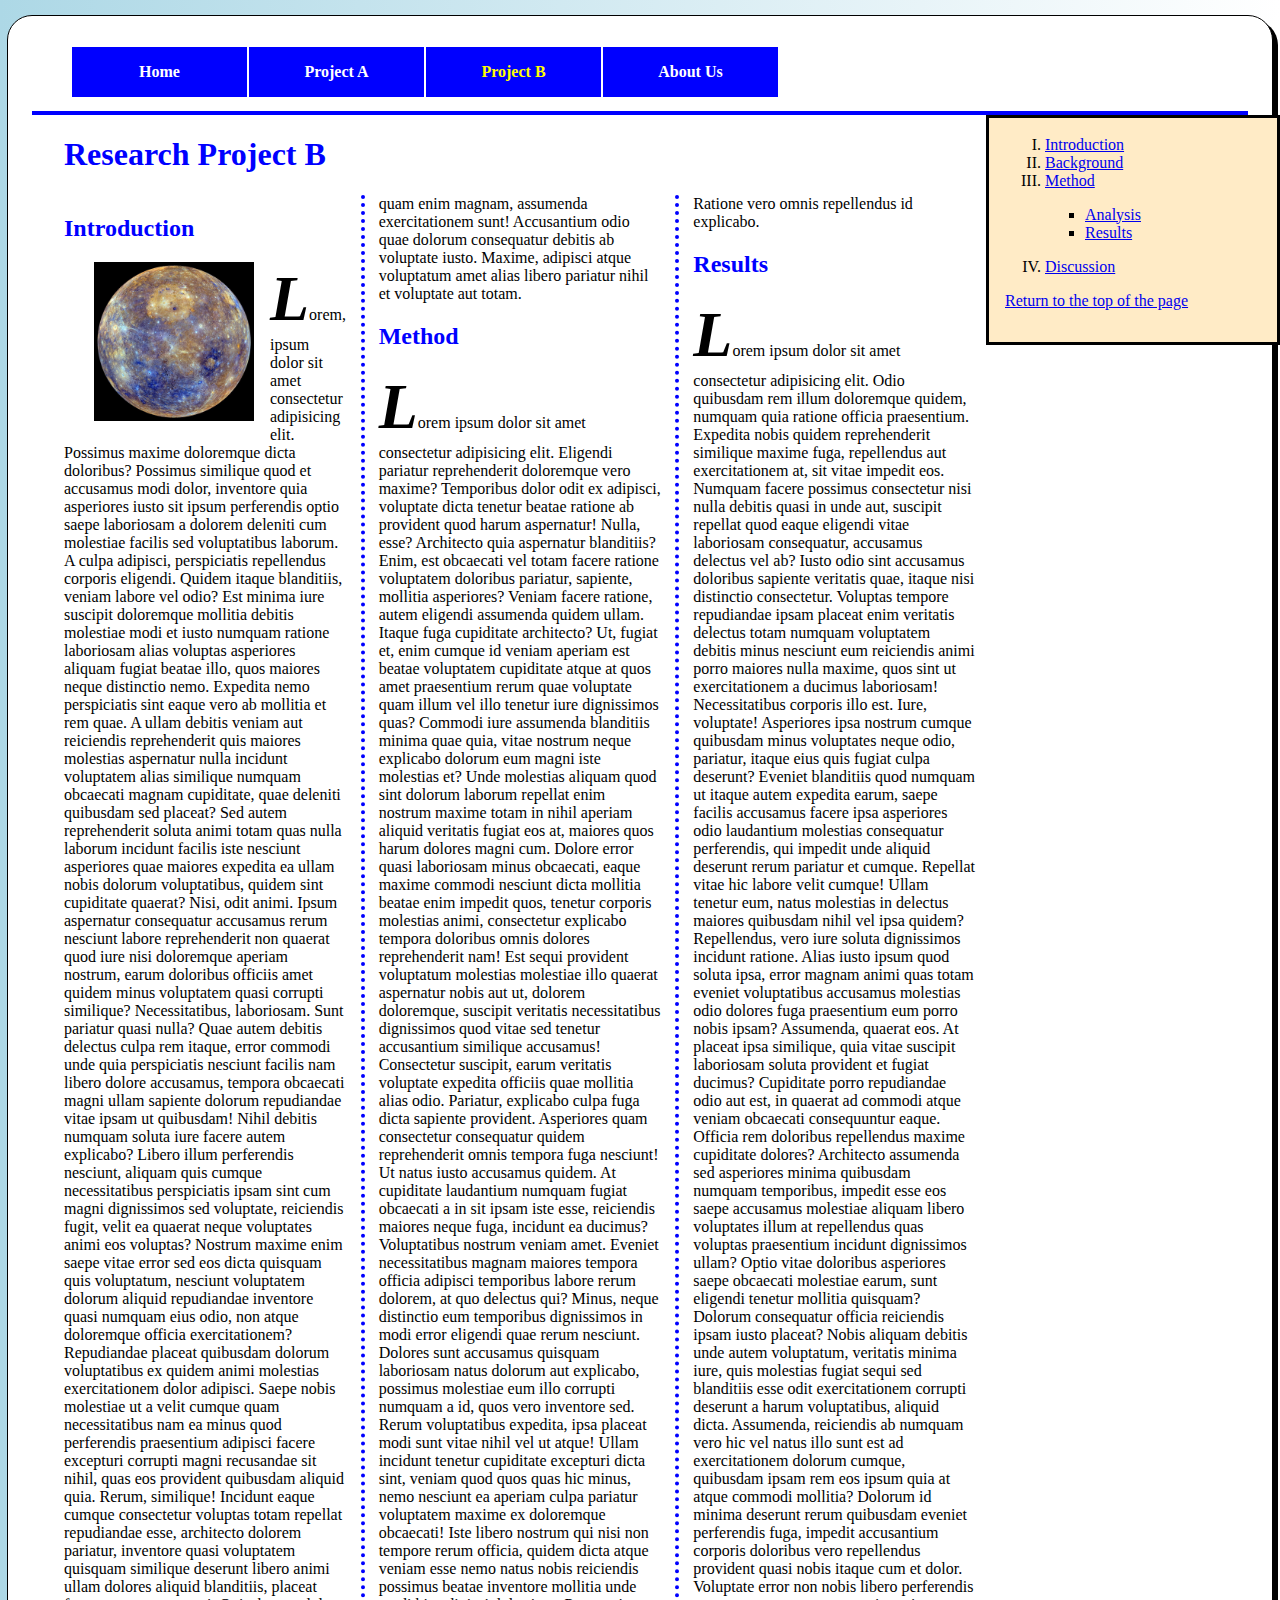
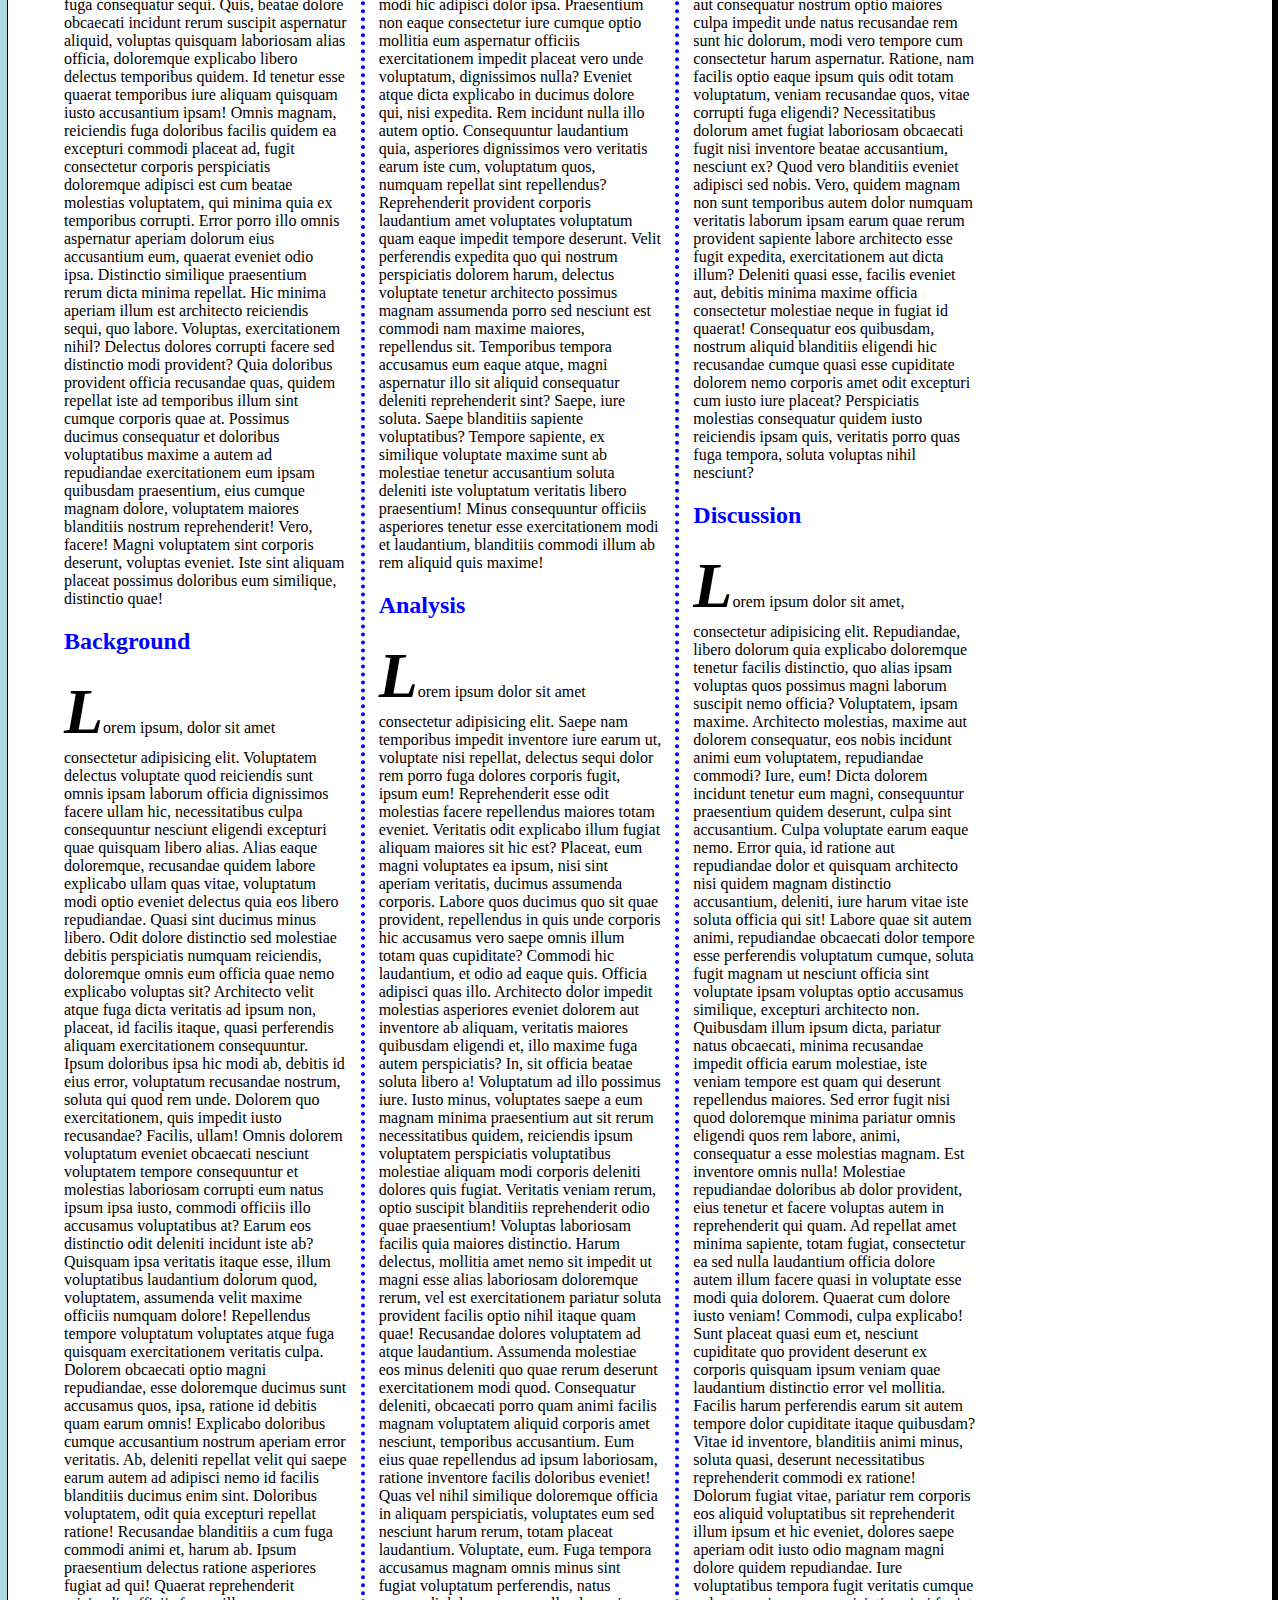
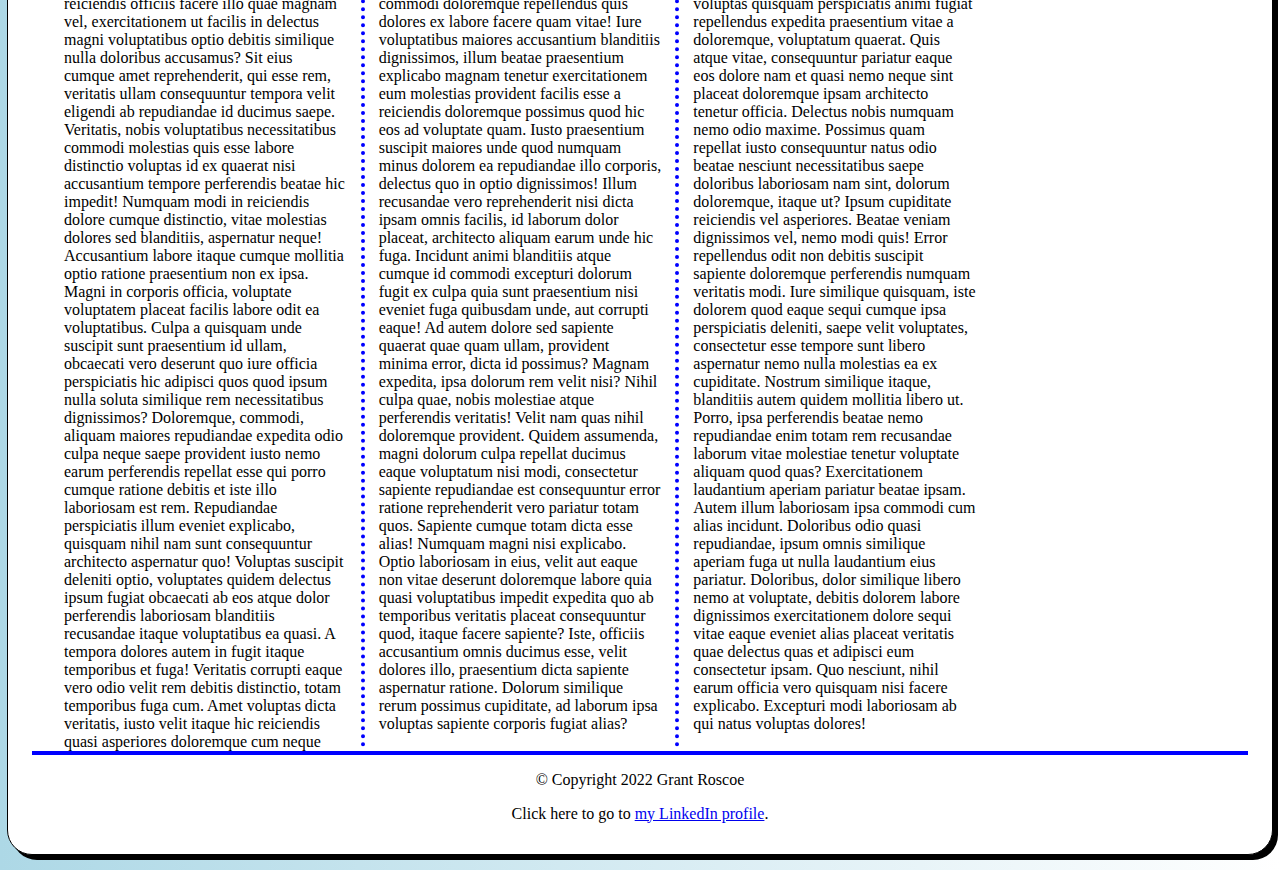
==== Exam1menu.html @ fa530cfc "p" ====
<!DOCTYPE html>
<html lang="en">

<head>
    <meta charset="utf-8">
    <meta name="description" content="Grant Roscoe's personal website at SHSU">
    <meta name="keywords" content="Grant Roscoe, student, mis, SHSU">
    <title>gman96x.github.io | Projects</title>
    <link rel="stylesheet" href="styles/Exam1menu.css">
</head>
<body>
    
   
    <header>
        <nav id="nav_menu">
            <ul>
                <li><a href="index.html">Home</a></li>
                <li><a href="project.html">Project A</a></li> 
                <li><a href="menu.html" class="current">Project B</a></li> 
                <li><a href="#" class="lastitem">
                       About Us</a></li>
            </ul>
        </nav>
    </header>


    
    
    <article>
        <h1 id="Research_Project_B">Research Project B</h1>
        <h2 id="Introduction">Introduction</h2>
        <a href="https://www.nasa.gov"><img src="images/Mercury.jpg" alt="Mercury" title="Mercury" width="160"></a>
        <p>Lorem, ipsum dolor sit amet consectetur adipisicing elit. Possimus maxime doloremque dicta doloribus? Possimus similique quod et accusamus modi dolor, inventore quia asperiores iusto sit ipsum perferendis optio saepe laboriosam a dolorem deleniti cum molestiae facilis sed voluptatibus laborum. A culpa adipisci, perspiciatis repellendus corporis eligendi. Quidem itaque blanditiis, veniam labore vel odio? Est minima iure suscipit doloremque mollitia debitis molestiae modi et iusto numquam ratione laboriosam alias voluptas asperiores aliquam fugiat beatae illo, quos maiores neque distinctio nemo. Expedita nemo perspiciatis sint eaque vero ab mollitia et rem quae. A ullam debitis veniam aut reiciendis reprehenderit quis maiores molestias aspernatur nulla incidunt voluptatem alias similique numquam obcaecati magnam cupiditate, quae deleniti quibusdam sed placeat? Sed autem reprehenderit soluta animi totam quas nulla laborum incidunt facilis iste nesciunt asperiores quae maiores expedita ea ullam nobis dolorum voluptatibus, quidem sint cupiditate quaerat? Nisi, odit animi. Ipsum aspernatur consequatur accusamus rerum nesciunt labore reprehenderit non quaerat quod iure nisi doloremque aperiam nostrum, earum doloribus officiis amet quidem minus voluptatem quasi corrupti similique? Necessitatibus, laboriosam. Sunt pariatur quasi nulla? Quae autem debitis delectus culpa rem itaque, error commodi unde quia perspiciatis nesciunt facilis nam libero dolore accusamus, tempora obcaecati magni ullam sapiente dolorum repudiandae vitae ipsam ut quibusdam! Nihil debitis numquam soluta iure facere autem explicabo? Libero illum perferendis nesciunt, aliquam quis cumque necessitatibus perspiciatis ipsam sint cum magni dignissimos sed voluptate, reiciendis fugit, velit ea quaerat neque voluptates animi eos voluptas? Nostrum maxime enim saepe vitae error sed eos dicta quisquam quis voluptatum, nesciunt voluptatem dolorum aliquid repudiandae inventore quasi numquam eius odio, non atque doloremque officia exercitationem? Repudiandae placeat quibusdam dolorum voluptatibus ex quidem animi molestias exercitationem dolor adipisci. Saepe nobis molestiae ut a velit cumque quam necessitatibus nam ea minus quod perferendis praesentium adipisci facere excepturi corrupti magni recusandae sit nihil, quas eos provident quibusdam aliquid quia. Rerum, similique! Incidunt eaque cumque consectetur voluptas totam repellat repudiandae esse, architecto dolorem pariatur, inventore quasi voluptatem quisquam similique deserunt libero animi ullam dolores aliquid blanditiis, placeat fuga consequatur sequi. Quis, beatae dolore obcaecati incidunt rerum suscipit aspernatur aliquid, voluptas quisquam laboriosam alias officia, doloremque explicabo libero delectus temporibus quidem. Id tenetur esse quaerat temporibus iure aliquam quisquam iusto accusantium ipsam! Omnis magnam, reiciendis fuga doloribus facilis quidem ea excepturi commodi placeat ad, fugit consectetur corporis perspiciatis doloremque adipisci est cum beatae molestias voluptatem, qui minima quia ex temporibus corrupti. Error porro illo omnis aspernatur aperiam dolorum eius accusantium eum, quaerat eveniet odio ipsa. Distinctio similique praesentium rerum dicta minima repellat. Hic minima aperiam illum est architecto reiciendis sequi, quo labore. Voluptas, exercitationem nihil? Delectus dolores corrupti facere sed distinctio modi provident? Quia doloribus provident officia recusandae quas, quidem repellat iste ad temporibus illum sint cumque corporis quae at. Possimus ducimus consequatur et doloribus voluptatibus maxime a autem ad repudiandae exercitationem eum ipsam quibusdam praesentium, eius cumque magnam dolore, voluptatem maiores blanditiis nostrum reprehenderit! Vero, facere! Magni voluptatem sint corporis deserunt, voluptas eveniet. Iste sint aliquam placeat possimus doloribus eum similique, distinctio quae!</p>
        <h2 id="Background">Background</h2>
        <p>Lorem ipsum, dolor sit amet consectetur adipisicing elit. Voluptatem delectus voluptate quod reiciendis sunt omnis ipsam laborum officia dignissimos facere ullam hic, necessitatibus culpa consequuntur nesciunt eligendi excepturi quae quisquam libero alias. Alias eaque doloremque, recusandae quidem labore explicabo ullam quas vitae, voluptatum modi optio eveniet delectus quia eos libero repudiandae. Quasi sint ducimus minus libero. Odit dolore distinctio sed molestiae debitis perspiciatis numquam reiciendis, doloremque omnis eum officia quae nemo explicabo voluptas sit? Architecto velit atque fuga dicta veritatis ad ipsum non, placeat, id facilis itaque, quasi perferendis aliquam exercitationem consequuntur. Ipsum doloribus ipsa hic modi ab, debitis id eius error, voluptatum recusandae nostrum, soluta qui quod rem unde. Dolorem quo exercitationem, quis impedit iusto recusandae? Facilis, ullam! Omnis dolorem voluptatum eveniet obcaecati nesciunt voluptatem tempore consequuntur et molestias laboriosam corrupti eum natus ipsum ipsa iusto, commodi officiis illo accusamus voluptatibus at? Earum eos distinctio odit deleniti incidunt iste ab? Quisquam ipsa veritatis itaque esse, illum voluptatibus laudantium dolorum quod, voluptatem, assumenda velit maxime officiis numquam dolore! Repellendus tempore voluptatum voluptates atque fuga quisquam exercitationem veritatis culpa. Dolorem obcaecati optio magni repudiandae, esse doloremque ducimus sunt accusamus quos, ipsa, ratione id debitis quam earum omnis! Explicabo doloribus cumque accusantium nostrum aperiam error veritatis. Ab, deleniti repellat velit qui saepe earum autem ad adipisci nemo id facilis blanditiis ducimus enim sint. Doloribus voluptatem, odit quia excepturi repellat ratione! Recusandae blanditiis a cum fuga commodi animi et, harum ab. Ipsum praesentium delectus ratione asperiores fugiat ad qui! Quaerat reprehenderit reiciendis officiis facere illo quae magnam vel, exercitationem ut facilis in delectus magni voluptatibus optio debitis similique nulla doloribus accusamus? Sit eius cumque amet reprehenderit, qui esse rem, veritatis ullam consequuntur tempora velit eligendi ab repudiandae id ducimus saepe. Veritatis, nobis voluptatibus necessitatibus commodi molestias quis esse labore distinctio voluptas id ex quaerat nisi accusantium tempore perferendis beatae hic impedit! Numquam modi in reiciendis dolore cumque distinctio, vitae molestias dolores sed blanditiis, aspernatur neque! Accusantium labore itaque cumque mollitia optio ratione praesentium non ex ipsa. Magni in corporis officia, voluptate voluptatem placeat facilis labore odit ea voluptatibus. Culpa a quisquam unde suscipit sunt praesentium id ullam, obcaecati vero deserunt quo iure officia perspiciatis hic adipisci quos quod ipsum nulla soluta similique rem necessitatibus dignissimos? Doloremque, commodi, aliquam maiores repudiandae expedita odio culpa neque saepe provident iusto nemo earum perferendis repellat esse qui porro cumque ratione debitis et iste illo laboriosam est rem. Repudiandae perspiciatis illum eveniet explicabo, quisquam nihil nam sunt consequuntur architecto aspernatur quo! Voluptas suscipit deleniti optio, voluptates quidem delectus ipsum fugiat obcaecati ab eos atque dolor perferendis laboriosam blanditiis recusandae itaque voluptatibus ea quasi. A tempora dolores autem in fugit itaque temporibus et fuga! Veritatis corrupti eaque vero odio velit rem debitis distinctio, totam temporibus fuga cum. Amet voluptas dicta veritatis, iusto velit itaque hic reiciendis quasi asperiores doloremque cum neque quam enim magnam, assumenda exercitationem sunt! Accusantium odio quae dolorum consequatur debitis ab voluptate iusto. Maxime, adipisci atque voluptatum amet alias libero pariatur nihil et voluptate aut totam.</p>
        <h2 id="Method">Method</h2>
        <p>Lorem ipsum dolor sit amet consectetur adipisicing elit. Eligendi pariatur reprehenderit doloremque vero maxime? Temporibus dolor odit ex adipisci, voluptate dicta tenetur beatae ratione ab provident quod harum aspernatur! Nulla, esse? Architecto quia aspernatur blanditiis? Enim, est obcaecati vel totam facere ratione voluptatem doloribus pariatur, sapiente, mollitia asperiores? Veniam facere ratione, autem eligendi assumenda quidem ullam. Itaque fuga cupiditate architecto? Ut, fugiat et, enim cumque id veniam aperiam est beatae voluptatem cupiditate atque at quos amet praesentium rerum quae voluptate quam illum vel illo tenetur iure dignissimos quas? Commodi iure assumenda blanditiis minima quae quia, vitae nostrum neque explicabo dolorum eum magni iste molestias et? Unde molestias aliquam quod sint dolorum laborum repellat enim nostrum maxime totam in nihil aperiam aliquid veritatis fugiat eos at, maiores quos harum dolores magni cum. Dolore error quasi laboriosam minus obcaecati, eaque maxime commodi nesciunt dicta mollitia beatae enim impedit quos, tenetur corporis molestias animi, consectetur explicabo tempora doloribus omnis dolores reprehenderit nam! Est sequi provident voluptatum molestias molestiae illo quaerat aspernatur nobis aut ut, dolorem doloremque, suscipit veritatis necessitatibus dignissimos quod vitae sed tenetur accusantium similique accusamus! Consectetur suscipit, earum veritatis voluptate expedita officiis quae mollitia alias odio. Pariatur, explicabo culpa fuga dicta sapiente provident. Asperiores quam consectetur consequatur quidem reprehenderit omnis tempora fuga nesciunt! Ut natus iusto accusamus quidem. At cupiditate laudantium numquam fugiat obcaecati a in sit ipsam iste esse, reiciendis maiores neque fuga, incidunt ea ducimus? Voluptatibus nostrum veniam amet. Eveniet necessitatibus magnam maiores tempora officia adipisci temporibus labore rerum dolorem, at quo delectus qui? Minus, neque distinctio eum temporibus dignissimos in modi error eligendi quae rerum nesciunt. Dolores sunt accusamus quisquam laboriosam natus dolorum aut explicabo, possimus molestiae eum illo corrupti numquam a id, quos vero inventore sed. Rerum voluptatibus expedita, ipsa placeat modi sunt vitae nihil vel ut atque! Ullam incidunt tenetur cupiditate excepturi dicta sint, veniam quod quos quas hic minus, nemo nesciunt ea aperiam culpa pariatur voluptatem maxime ex doloremque obcaecati! Iste libero nostrum qui nisi non tempore rerum officia, quidem dicta atque veniam esse nemo natus nobis reiciendis possimus beatae inventore mollitia unde modi hic adipisci dolor ipsa. Praesentium non eaque consectetur iure cumque optio mollitia eum aspernatur officiis exercitationem impedit placeat vero unde voluptatum, dignissimos nulla? Eveniet atque dicta explicabo in ducimus dolore qui, nisi expedita. Rem incidunt nulla illo autem optio. Consequuntur laudantium quia, asperiores dignissimos vero veritatis earum iste cum, voluptatum quos, numquam repellat sint repellendus? Reprehenderit provident corporis laudantium amet voluptates voluptatum quam eaque impedit tempore deserunt. Velit perferendis expedita quo qui nostrum perspiciatis dolorem harum, delectus voluptate tenetur architecto possimus magnam assumenda porro sed nesciunt est commodi nam maxime maiores, repellendus sit. Temporibus tempora accusamus eum eaque atque, magni aspernatur illo sit aliquid consequatur deleniti reprehenderit sint? Saepe, iure soluta. Saepe blanditiis sapiente voluptatibus? Tempore sapiente, ex similique voluptate maxime sunt ab molestiae tenetur accusantium soluta deleniti iste voluptatum veritatis libero praesentium! Minus consequuntur officiis asperiores tenetur esse exercitationem modi et laudantium, blanditiis commodi illum ab rem aliquid quis maxime!</p>
        <h2 id="Analysis">Analysis</h2>
        <p>Lorem ipsum dolor sit amet consectetur adipisicing elit. Saepe nam temporibus impedit inventore iure earum ut, voluptate nisi repellat, delectus sequi dolor rem porro fuga dolores corporis fugit, ipsum eum! Reprehenderit esse odit molestias facere repellendus maiores totam eveniet. Veritatis odit explicabo illum fugiat aliquam maiores sit hic est? Placeat, eum magni voluptates ea ipsum, nisi sint aperiam veritatis, ducimus assumenda corporis. Labore quos ducimus quo sit quae provident, repellendus in quis unde corporis hic accusamus vero saepe omnis illum totam quas cupiditate? Commodi hic laudantium, et odio ad eaque quis. Officia adipisci quas illo. Architecto dolor impedit molestias asperiores eveniet dolorem aut inventore ab aliquam, veritatis maiores quibusdam eligendi et, illo maxime fuga autem perspiciatis? In, sit officia beatae soluta libero a! Voluptatum ad illo possimus iure. Iusto minus, voluptates saepe a eum magnam minima praesentium aut sit rerum necessitatibus quidem, reiciendis ipsum voluptatem perspiciatis voluptatibus molestiae aliquam modi corporis deleniti dolores quis fugiat. Veritatis veniam rerum, optio suscipit blanditiis reprehenderit odio quae praesentium! Voluptas laboriosam facilis quia maiores distinctio. Harum delectus, mollitia amet nemo sit impedit ut magni esse alias laboriosam doloremque rerum, vel est exercitationem pariatur soluta provident facilis optio nihil itaque quam quae! Recusandae dolores voluptatem ad atque laudantium. Assumenda molestiae eos minus deleniti quo quae rerum deserunt exercitationem modi quod. Consequatur deleniti, obcaecati porro quam animi facilis magnam voluptatem aliquid corporis amet nesciunt, temporibus accusantium. Eum eius quae repellendus ad ipsum laboriosam, ratione inventore facilis doloribus eveniet! Quas vel nihil similique doloremque officia in aliquam perspiciatis, voluptates eum sed nesciunt harum rerum, totam placeat laudantium. Voluptate, eum. Fuga tempora accusamus magnam omnis minus sint fugiat voluptatum perferendis, natus commodi doloremque repellendus quis dolores ex labore facere quam vitae! Iure voluptatibus maiores accusantium blanditiis dignissimos, illum beatae praesentium explicabo magnam tenetur exercitationem eum molestias provident facilis esse a reiciendis doloremque possimus quod hic eos ad voluptate quam. Iusto praesentium suscipit maiores unde quod numquam minus dolorem ea repudiandae illo corporis, delectus quo in optio dignissimos! Illum recusandae vero reprehenderit nisi dicta ipsam omnis facilis, id laborum dolor placeat, architecto aliquam earum unde hic fuga. Incidunt animi blanditiis atque cumque id commodi excepturi dolorum fugit ex culpa quia sunt praesentium nisi eveniet fuga quibusdam unde, aut corrupti eaque! Ad autem dolore sed sapiente quaerat quae quam ullam, provident minima error, dicta id possimus? Magnam expedita, ipsa dolorum rem velit nisi? Nihil culpa quae, nobis molestiae atque perferendis veritatis! Velit nam quas nihil doloremque provident. Quidem assumenda, magni dolorum culpa repellat ducimus eaque voluptatum nisi modi, consectetur sapiente repudiandae est consequuntur error ratione reprehenderit vero pariatur totam quos. Sapiente cumque totam dicta esse alias! Numquam magni nisi explicabo. Optio laboriosam in eius, velit aut eaque non vitae deserunt doloremque labore quia quasi voluptatibus impedit expedita quo ab temporibus veritatis placeat consequuntur quod, itaque facere sapiente? Iste, officiis accusantium omnis ducimus esse, velit dolores illo, praesentium dicta sapiente aspernatur ratione. Dolorum similique rerum possimus cupiditate, ad laborum ipsa voluptas sapiente corporis fugiat alias? Ratione vero omnis repellendus id explicabo.</p>
        <h2 id="Results">Results</h2>
        <p>Lorem ipsum dolor sit amet consectetur adipisicing elit. Odio quibusdam rem illum doloremque quidem, numquam quia ratione officia praesentium. Expedita nobis quidem reprehenderit similique maxime fuga, repellendus aut exercitationem at, sit vitae impedit eos. Numquam facere possimus consectetur nisi nulla debitis quasi in unde aut, suscipit repellat quod eaque eligendi vitae laboriosam consequatur, accusamus delectus vel ab? Iusto odio sint accusamus doloribus sapiente veritatis quae, itaque nisi distinctio consectetur. Voluptas tempore repudiandae ipsam placeat enim veritatis delectus totam numquam voluptatem debitis minus nesciunt eum reiciendis animi porro maiores nulla maxime, quos sint ut exercitationem a ducimus laboriosam! Necessitatibus corporis illo est. Iure, voluptate! Asperiores ipsa nostrum cumque quibusdam minus voluptates neque odio, pariatur, itaque eius quis fugiat culpa deserunt? Eveniet blanditiis quod numquam ut itaque autem expedita earum, saepe facilis accusamus facere ipsa asperiores odio laudantium molestias consequatur perferendis, qui impedit unde aliquid deserunt rerum pariatur et cumque. Repellat vitae hic labore velit cumque! Ullam tenetur eum, natus molestias in delectus maiores quibusdam nihil vel ipsa quidem? Repellendus, vero iure soluta dignissimos incidunt ratione. Alias iusto ipsum quod soluta ipsa, error magnam animi quas totam eveniet voluptatibus accusamus molestias odio dolores fuga praesentium eum porro nobis ipsam? Assumenda, quaerat eos. At placeat ipsa similique, quia vitae suscipit laboriosam soluta provident et fugiat ducimus? Cupiditate porro repudiandae odio aut est, in quaerat ad commodi atque veniam obcaecati consequuntur eaque. Officia rem doloribus repellendus maxime cupiditate dolores? Architecto assumenda sed asperiores minima quibusdam numquam temporibus, impedit esse eos saepe accusamus molestiae aliquam libero voluptates illum at repellendus quas voluptas praesentium incidunt dignissimos ullam? Optio vitae doloribus asperiores saepe obcaecati molestiae earum, sunt eligendi tenetur mollitia quisquam? Dolorum consequatur officia reiciendis ipsam iusto placeat? Nobis aliquam debitis unde autem voluptatum, veritatis minima iure, quis molestias fugiat sequi sed blanditiis esse odit exercitationem corrupti deserunt a harum voluptatibus, aliquid dicta. Assumenda, reiciendis ab numquam vero hic vel natus illo sunt est ad exercitationem dolorum cumque, quibusdam ipsam rem eos ipsum quia at atque commodi mollitia? Dolorum id minima deserunt rerum quibusdam eveniet perferendis fuga, impedit accusantium corporis doloribus vero repellendus provident quasi nobis itaque cum et dolor. Voluptate error non nobis libero perferendis aut consequatur nostrum optio maiores culpa impedit unde natus recusandae rem sunt hic dolorum, modi vero tempore cum consectetur harum aspernatur. Ratione, nam facilis optio eaque ipsum quis odit totam voluptatum, veniam recusandae quos, vitae corrupti fuga eligendi? Necessitatibus dolorum amet fugiat laboriosam obcaecati fugit nisi inventore beatae accusantium, nesciunt ex? Quod vero blanditiis eveniet adipisci sed nobis. Vero, quidem magnam non sunt temporibus autem dolor numquam veritatis laborum ipsam earum quae rerum provident sapiente labore architecto esse fugit expedita, exercitationem aut dicta illum? Deleniti quasi esse, facilis eveniet aut, debitis minima maxime officia consectetur molestiae neque in fugiat id quaerat! Consequatur eos quibusdam, nostrum aliquid blanditiis eligendi hic recusandae cumque quasi esse cupiditate dolorem nemo corporis amet odit excepturi cum iusto iure placeat? Perspiciatis molestias consequatur quidem iusto reiciendis ipsam quis, veritatis porro quas fuga tempora, soluta voluptas nihil nesciunt?</p>
        <h2 id="Discussion">Discussion</h2>
        <p>Lorem ipsum dolor sit amet, consectetur adipisicing elit. Repudiandae, libero dolorum quia explicabo doloremque tenetur facilis distinctio, quo alias ipsam voluptas quos possimus magni laborum suscipit nemo officia? Voluptatem, ipsam maxime. Architecto molestias, maxime aut dolorem consequatur, eos nobis incidunt animi eum voluptatem, repudiandae commodi? Iure, eum! Dicta dolorem incidunt tenetur eum magni, consequuntur praesentium quidem deserunt, culpa sint accusantium. Culpa voluptate earum eaque nemo. Error quia, id ratione aut repudiandae dolor et quisquam architecto nisi quidem magnam distinctio accusantium, deleniti, iure harum vitae iste soluta officia qui sit! Labore quae sit autem animi, repudiandae obcaecati dolor tempore esse perferendis voluptatum cumque, soluta fugit magnam ut nesciunt officia sint voluptate ipsam voluptas optio accusamus similique, excepturi architecto non. Quibusdam illum ipsum dicta, pariatur natus obcaecati, minima recusandae impedit officia earum molestiae, iste veniam tempore est quam qui deserunt repellendus maiores. Sed error fugit nisi quod doloremque minima pariatur omnis eligendi quos rem labore, animi, consequatur a esse molestias magnam. Est inventore omnis nulla! Molestiae repudiandae doloribus ab dolor provident, eius tenetur et facere voluptas autem in reprehenderit qui quam. Ad repellat amet minima sapiente, totam fugiat, consectetur ea sed nulla laudantium officia dolore autem illum facere quasi in voluptate esse modi quia dolorem. Quaerat cum dolore iusto veniam! Commodi, culpa explicabo! Sunt placeat quasi eum et, nesciunt cupiditate quo provident deserunt ex corporis quisquam ipsum veniam quae laudantium distinctio error vel mollitia. Facilis harum perferendis earum sit autem tempore dolor cupiditate itaque quibusdam? Vitae id inventore, blanditiis animi minus, soluta quasi, deserunt necessitatibus reprehenderit commodi ex ratione! Dolorum fugiat vitae, pariatur rem corporis eos aliquid voluptatibus sit reprehenderit illum ipsum et hic eveniet, dolores saepe aperiam odit iusto odio magnam magni dolore quidem repudiandae. Iure voluptatibus tempora fugit veritatis cumque voluptas quisquam perspiciatis animi fugiat repellendus expedita praesentium vitae a doloremque, voluptatum quaerat. Quis atque vitae, consequuntur pariatur eaque eos dolore nam et quasi nemo neque sint placeat doloremque ipsam architecto tenetur officia. Delectus nobis numquam nemo odio maxime. Possimus quam repellat iusto consequuntur natus odio beatae nesciunt necessitatibus saepe doloribus laboriosam nam sint, dolorum doloremque, itaque ut? Ipsum cupiditate reiciendis vel asperiores. Beatae veniam dignissimos vel, nemo modi quis! Error repellendus odit non debitis suscipit sapiente doloremque perferendis numquam veritatis modi. Iure similique quisquam, iste dolorem quod eaque sequi cumque ipsa perspiciatis deleniti, saepe velit voluptates, consectetur esse tempore sunt libero aspernatur nemo nulla molestias ea ex cupiditate. Nostrum similique itaque, blanditiis autem quidem mollitia libero ut. Porro, ipsa perferendis beatae nemo repudiandae enim totam rem recusandae laborum vitae molestiae tenetur voluptate aliquam quod quas? Exercitationem laudantium aperiam pariatur beatae ipsam. Autem illum laboriosam ipsa commodi cum alias incidunt. Doloribus odio quasi repudiandae, ipsum omnis similique aperiam fuga ut nulla laudantium eius pariatur. Doloribus, dolor similique libero nemo at voluptate, debitis dolorem labore dignissimos exercitationem dolore sequi vitae eaque eveniet alias placeat veritatis quae delectus quas et adipisci eum consectetur ipsam. Quo nesciunt, nihil earum officia vero quisquam nisi facere explicabo. Excepturi modi laboriosam ab qui natus voluptas dolores!</p>
        <p id="Return_to_the_top_of_the_page"></p>
    </article>   
          <aside>
        <ol>
            <li><a href="#Introduction">Introduction</a></li>
            <li><a href="#Background">Background</a></li>
            <li><a href="#Method">Method</a></li>
           <ul>
            <li><a href="#Analysis">Analysis</a></li>
            <li><a href="#Results">Results</a></li>
           </ul>
            <li><a href="#Discussion">Discussion</a></li>
           
        </ol>
     <p><a href="#Research_Project_B">Return to the top of the page</a>
           
     </aside>
     
     
     <footer>
            <p class="copyright">&copy; Copyright 2022 Grant Roscoe</p>
            <p>Click here to go to <a href="https://www.linkedin.com/in/grant-roscoe" target="_blank">my LinkedIn profile</a>.</p>
           
        </footer>
        
    
    </body>
    </html>
---- styles/Exam1menu.css ----
html {
  background-image: linear-gradient(to left, white 0%, Lightblue 100%);
  }


  h1 {
  column-span: all;
  color: blue;
  }

  h2 {
  color: blue;
    }

article {
    clear: left;
    column-rule: 4px dotted blue;
}
article p::first-letter {
    font-size: 4em;
    font-weight: bold;
    font-style: italic;
}
img {
    float: left;
    margin-left: 30px;
}
    
article img {
    float: left;
    margin-right: 1em;
    margin-bottom: 1em;
  }

  body {
    font-size: 100%;
    width: 95%;
    background-color: white;
    margin: 15px auto;
    padding: 15px 1.5em;
    border: 1px solid black;
    border-radius: 25px;
    box-shadow: 5px 5px 0 0;

    
}

article {
  clear: left;
  width: 75%;
  float: left;
  column-count: 3;
  column-gap: 2em;
  margin-left: 2em;
}
aside {
  position:fixed;
  right: 0;
  width: 20%;
  border-style: solid;
  float: right;
  padding: 0.1em 1em 1em;
  background-color: #ffebc6;
  }


  ol {
    display: block;
    list-style-type: upper-roman;
    margin-top: 1em;
    margin-bottom: 1em;
    margin-left: 0;
    margin-right: 0;
    padding-left: 40px;
  }
  ul {
    display: block;
    list-style-type: square;
    margin-top: 1em;
    margin-bottom: 1em;
    margin-left: 0;
    margin-right: 0;
    padding-left: 40px;
  }


#nav_menu ul { list-style-type: none; }
#nav_menu ul li { float: left; }
#nav_menu ul li a {
    text-align: center;
    display: block;
    width: 175px;
    padding: 1em 0;     
    text-decoration: none;
    background-color: blue;
    color: white;
    font-weight: bold;
    border-right: 2px solid white; }
#nav_menu ul li a.lastitem { border-right: none; }	
#nav_menu ul li a.current { color: yellow; }


header {
 clear: both;
 padding-bottom: 4em;
 border-bottom: 4px solid blue;
}
footer {
  clear: both;
  text-align: center;
  border-top: 4px solid blue;
}
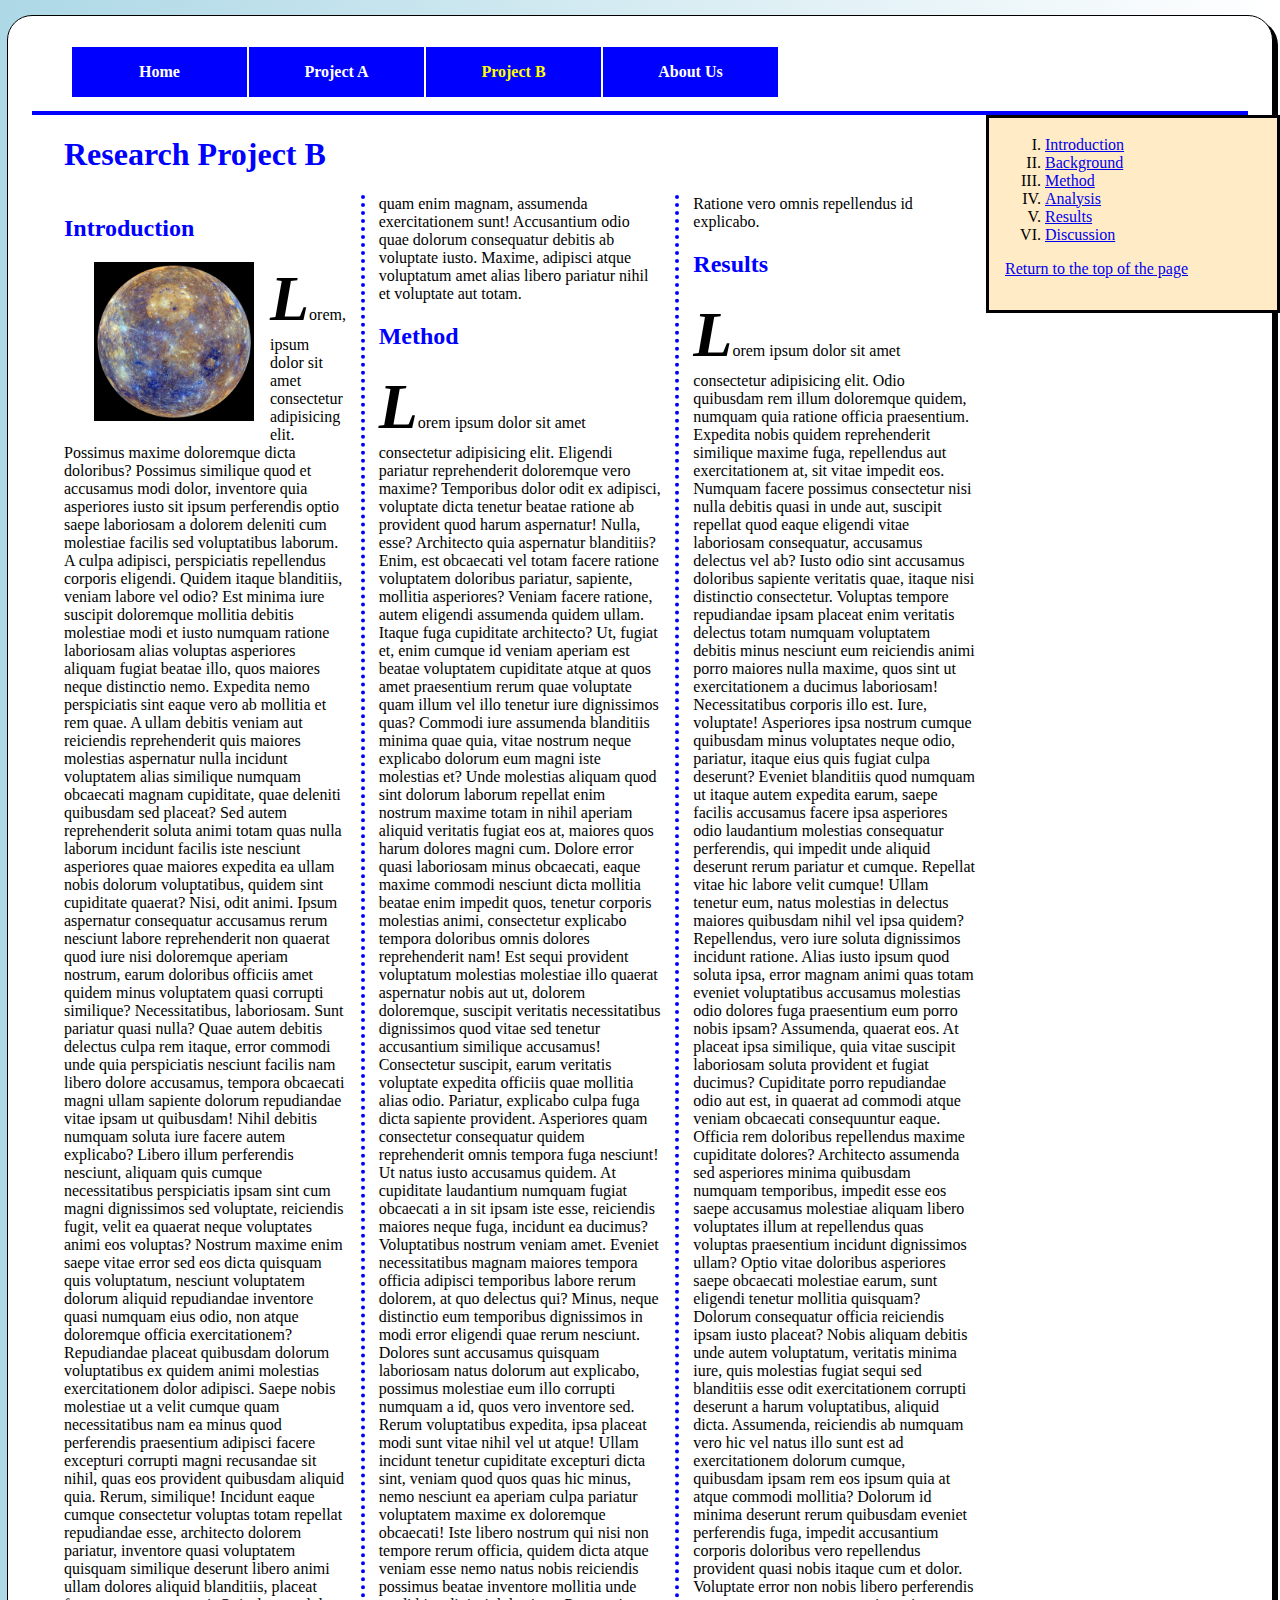
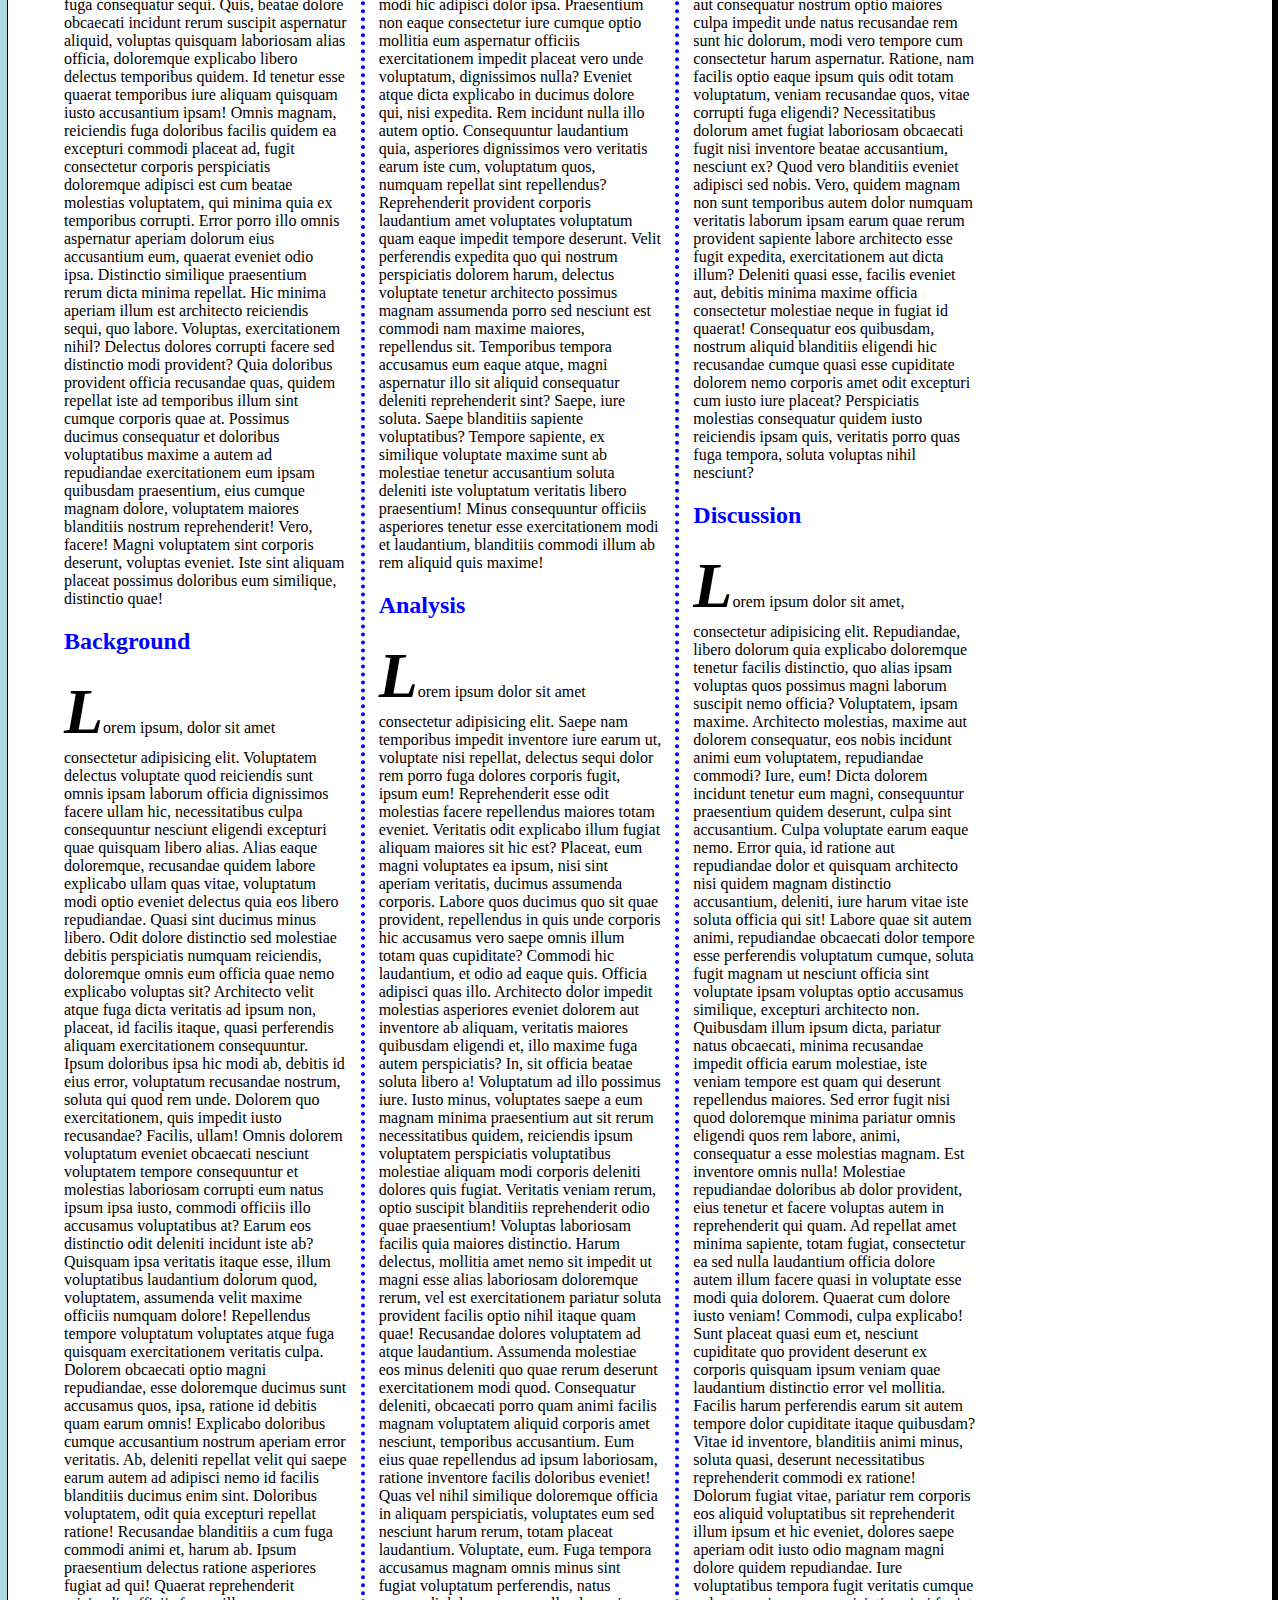
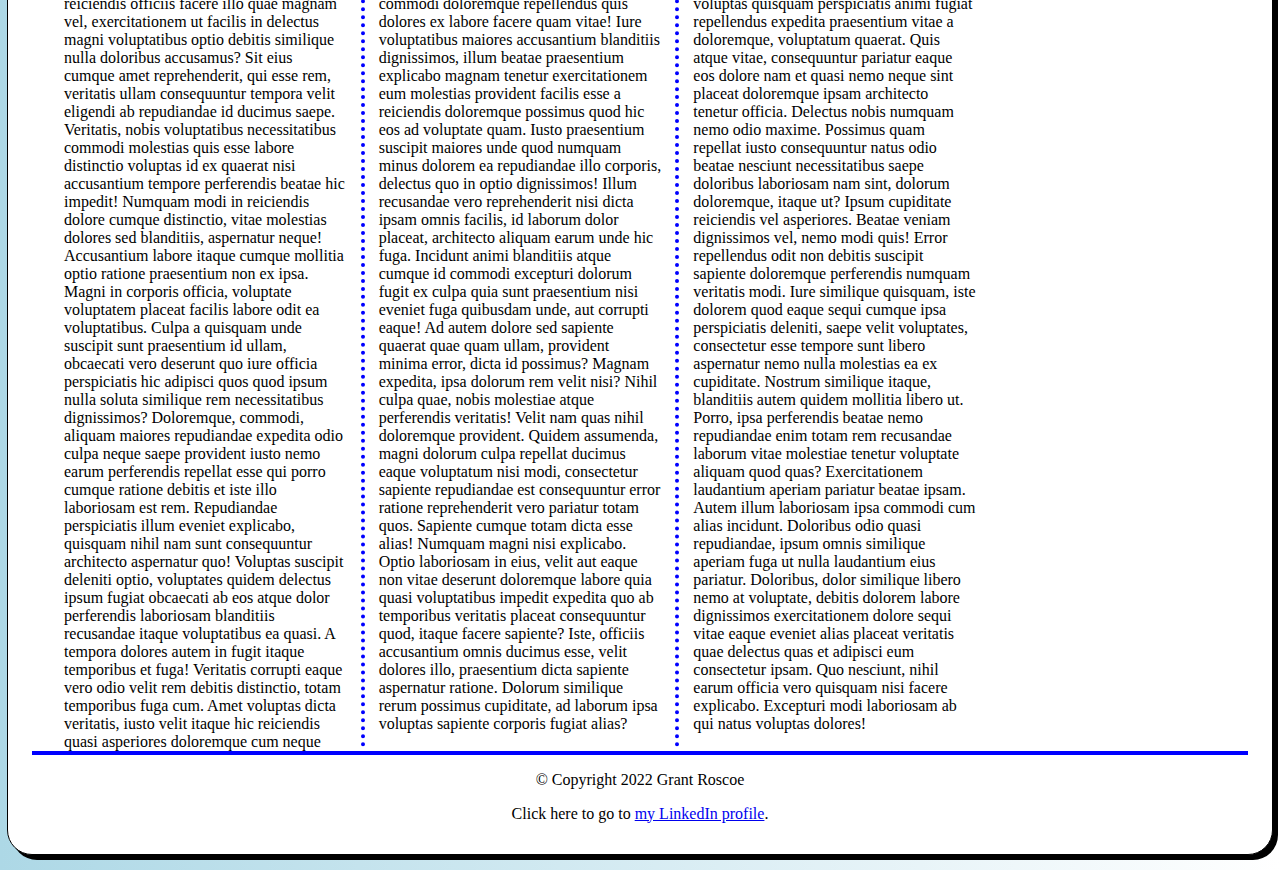
==== commit 7ae499ab: "p" ====
--- a/Exam1menu.html
+++ b/Exam1menu.html
@@ -43,16 +43,17 @@
         <p>Lorem ipsum dolor sit amet, consectetur adipisicing elit. Repudiandae, libero dolorum quia explicabo doloremque tenetur facilis distinctio, quo alias ipsam voluptas quos possimus magni laborum suscipit nemo officia? Voluptatem, ipsam maxime. Architecto molestias, maxime aut dolorem consequatur, eos nobis incidunt animi eum voluptatem, repudiandae commodi? Iure, eum! Dicta dolorem incidunt tenetur eum magni, consequuntur praesentium quidem deserunt, culpa sint accusantium. Culpa voluptate earum eaque nemo. Error quia, id ratione aut repudiandae dolor et quisquam architecto nisi quidem magnam distinctio accusantium, deleniti, iure harum vitae iste soluta officia qui sit! Labore quae sit autem animi, repudiandae obcaecati dolor tempore esse perferendis voluptatum cumque, soluta fugit magnam ut nesciunt officia sint voluptate ipsam voluptas optio accusamus similique, excepturi architecto non. Quibusdam illum ipsum dicta, pariatur natus obcaecati, minima recusandae impedit officia earum molestiae, iste veniam tempore est quam qui deserunt repellendus maiores. Sed error fugit nisi quod doloremque minima pariatur omnis eligendi quos rem labore, animi, consequatur a esse molestias magnam. Est inventore omnis nulla! Molestiae repudiandae doloribus ab dolor provident, eius tenetur et facere voluptas autem in reprehenderit qui quam. Ad repellat amet minima sapiente, totam fugiat, consectetur ea sed nulla laudantium officia dolore autem illum facere quasi in voluptate esse modi quia dolorem. Quaerat cum dolore iusto veniam! Commodi, culpa explicabo! Sunt placeat quasi eum et, nesciunt cupiditate quo provident deserunt ex corporis quisquam ipsum veniam quae laudantium distinctio error vel mollitia. Facilis harum perferendis earum sit autem tempore dolor cupiditate itaque quibusdam? Vitae id inventore, blanditiis animi minus, soluta quasi, deserunt necessitatibus reprehenderit commodi ex ratione! Dolorum fugiat vitae, pariatur rem corporis eos aliquid voluptatibus sit reprehenderit illum ipsum et hic eveniet, dolores saepe aperiam odit iusto odio magnam magni dolore quidem repudiandae. Iure voluptatibus tempora fugit veritatis cumque voluptas quisquam perspiciatis animi fugiat repellendus expedita praesentium vitae a doloremque, voluptatum quaerat. Quis atque vitae, consequuntur pariatur eaque eos dolore nam et quasi nemo neque sint placeat doloremque ipsam architecto tenetur officia. Delectus nobis numquam nemo odio maxime. Possimus quam repellat iusto consequuntur natus odio beatae nesciunt necessitatibus saepe doloribus laboriosam nam sint, dolorum doloremque, itaque ut? Ipsum cupiditate reiciendis vel asperiores. Beatae veniam dignissimos vel, nemo modi quis! Error repellendus odit non debitis suscipit sapiente doloremque perferendis numquam veritatis modi. Iure similique quisquam, iste dolorem quod eaque sequi cumque ipsa perspiciatis deleniti, saepe velit voluptates, consectetur esse tempore sunt libero aspernatur nemo nulla molestias ea ex cupiditate. Nostrum similique itaque, blanditiis autem quidem mollitia libero ut. Porro, ipsa perferendis beatae nemo repudiandae enim totam rem recusandae laborum vitae molestiae tenetur voluptate aliquam quod quas? Exercitationem laudantium aperiam pariatur beatae ipsam. Autem illum laboriosam ipsa commodi cum alias incidunt. Doloribus odio quasi repudiandae, ipsum omnis similique aperiam fuga ut nulla laudantium eius pariatur. Doloribus, dolor similique libero nemo at voluptate, debitis dolorem labore dignissimos exercitationem dolore sequi vitae eaque eveniet alias placeat veritatis quae delectus quas et adipisci eum consectetur ipsam. Quo nesciunt, nihil earum officia vero quisquam nisi facere explicabo. Excepturi modi laboriosam ab qui natus voluptas dolores!</p>
         <p id="Return_to_the_top_of_the_page"></p>
     </article>   
-          <aside>
+          
+    <aside>
         <ol>
             <li><a href="#Introduction">Introduction</a></li>
             <li><a href="#Background">Background</a></li>
             <li><a href="#Method">Method</a></li>
-           <ul>
+           <a>
             <li><a href="#Analysis">Analysis</a></li>
             <li><a href="#Results">Results</a></li>
            </ul>
-            <li><a href="#Discussion">Discussion</a></li>
+             <li><a href="#Discussion">Discussion</a></li>
            
         </ol>
      <p><a href="#Research_Project_B">Return to the top of the page</a>
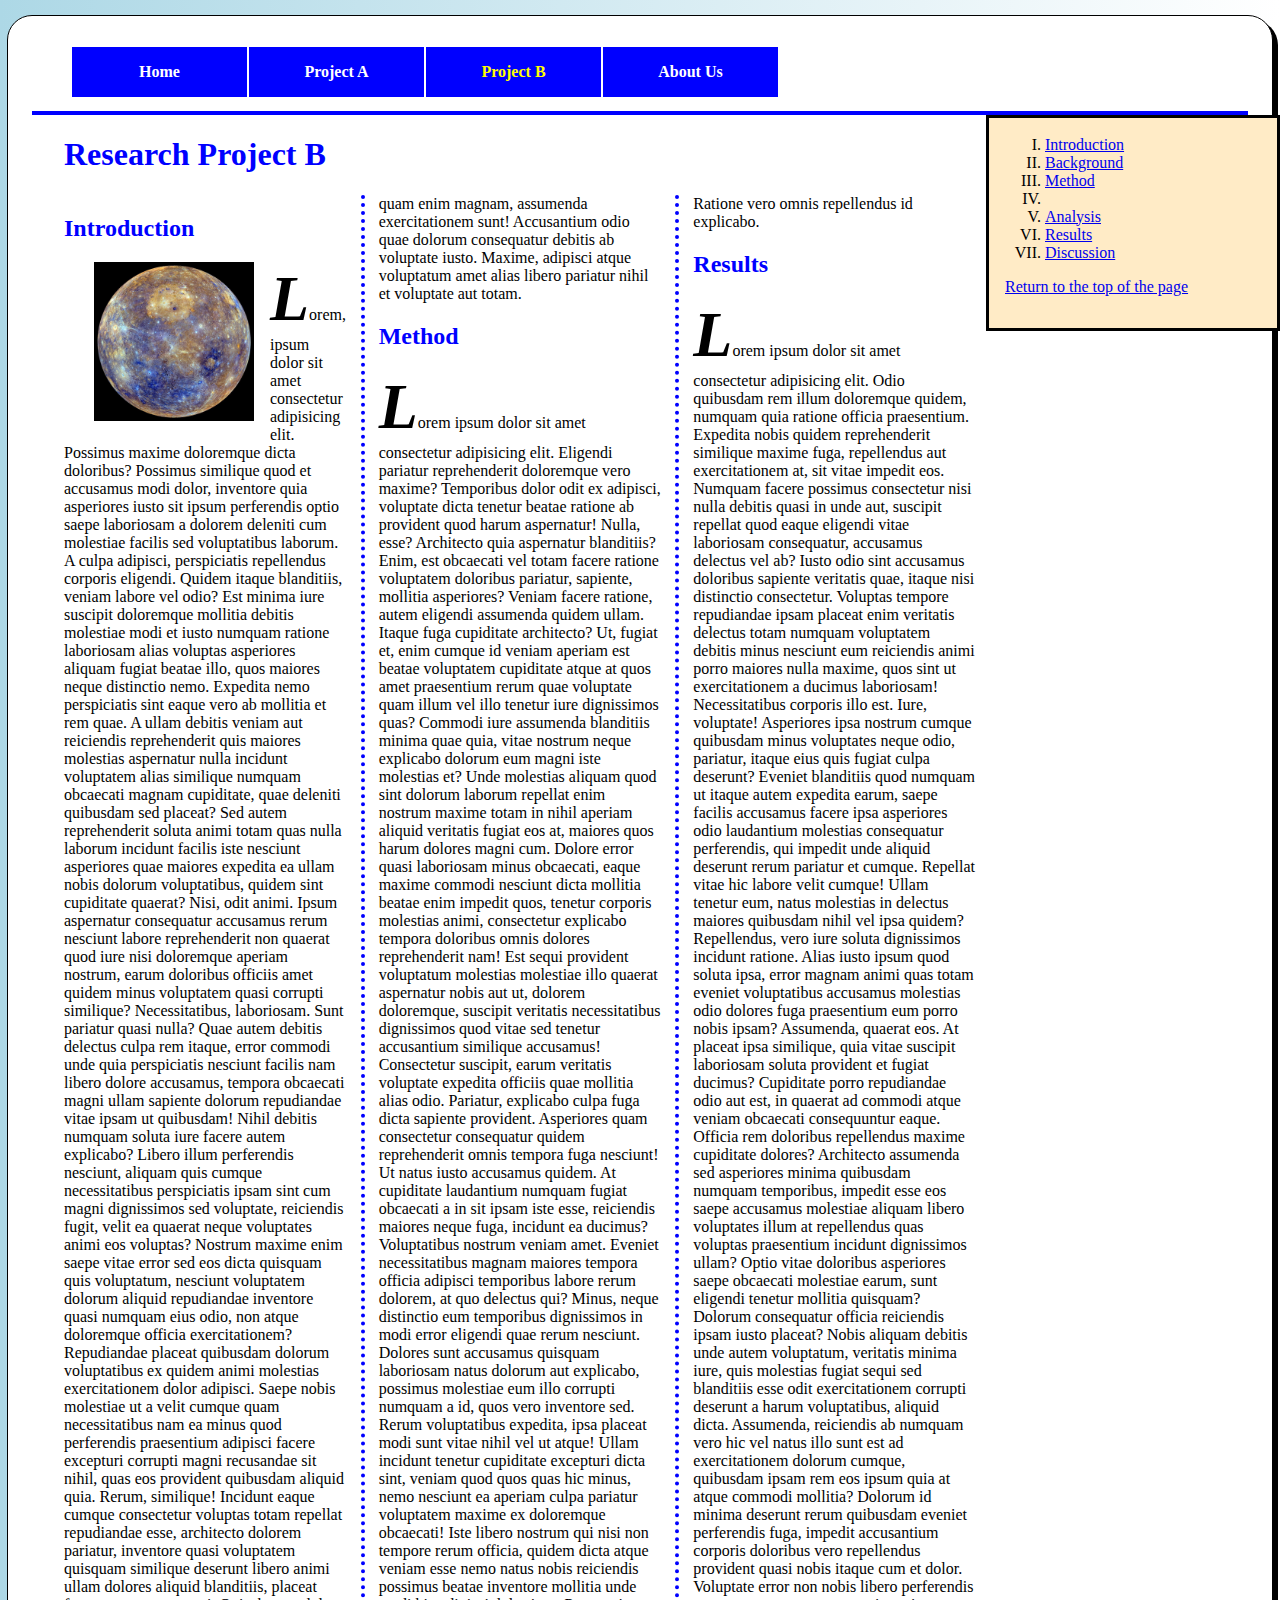
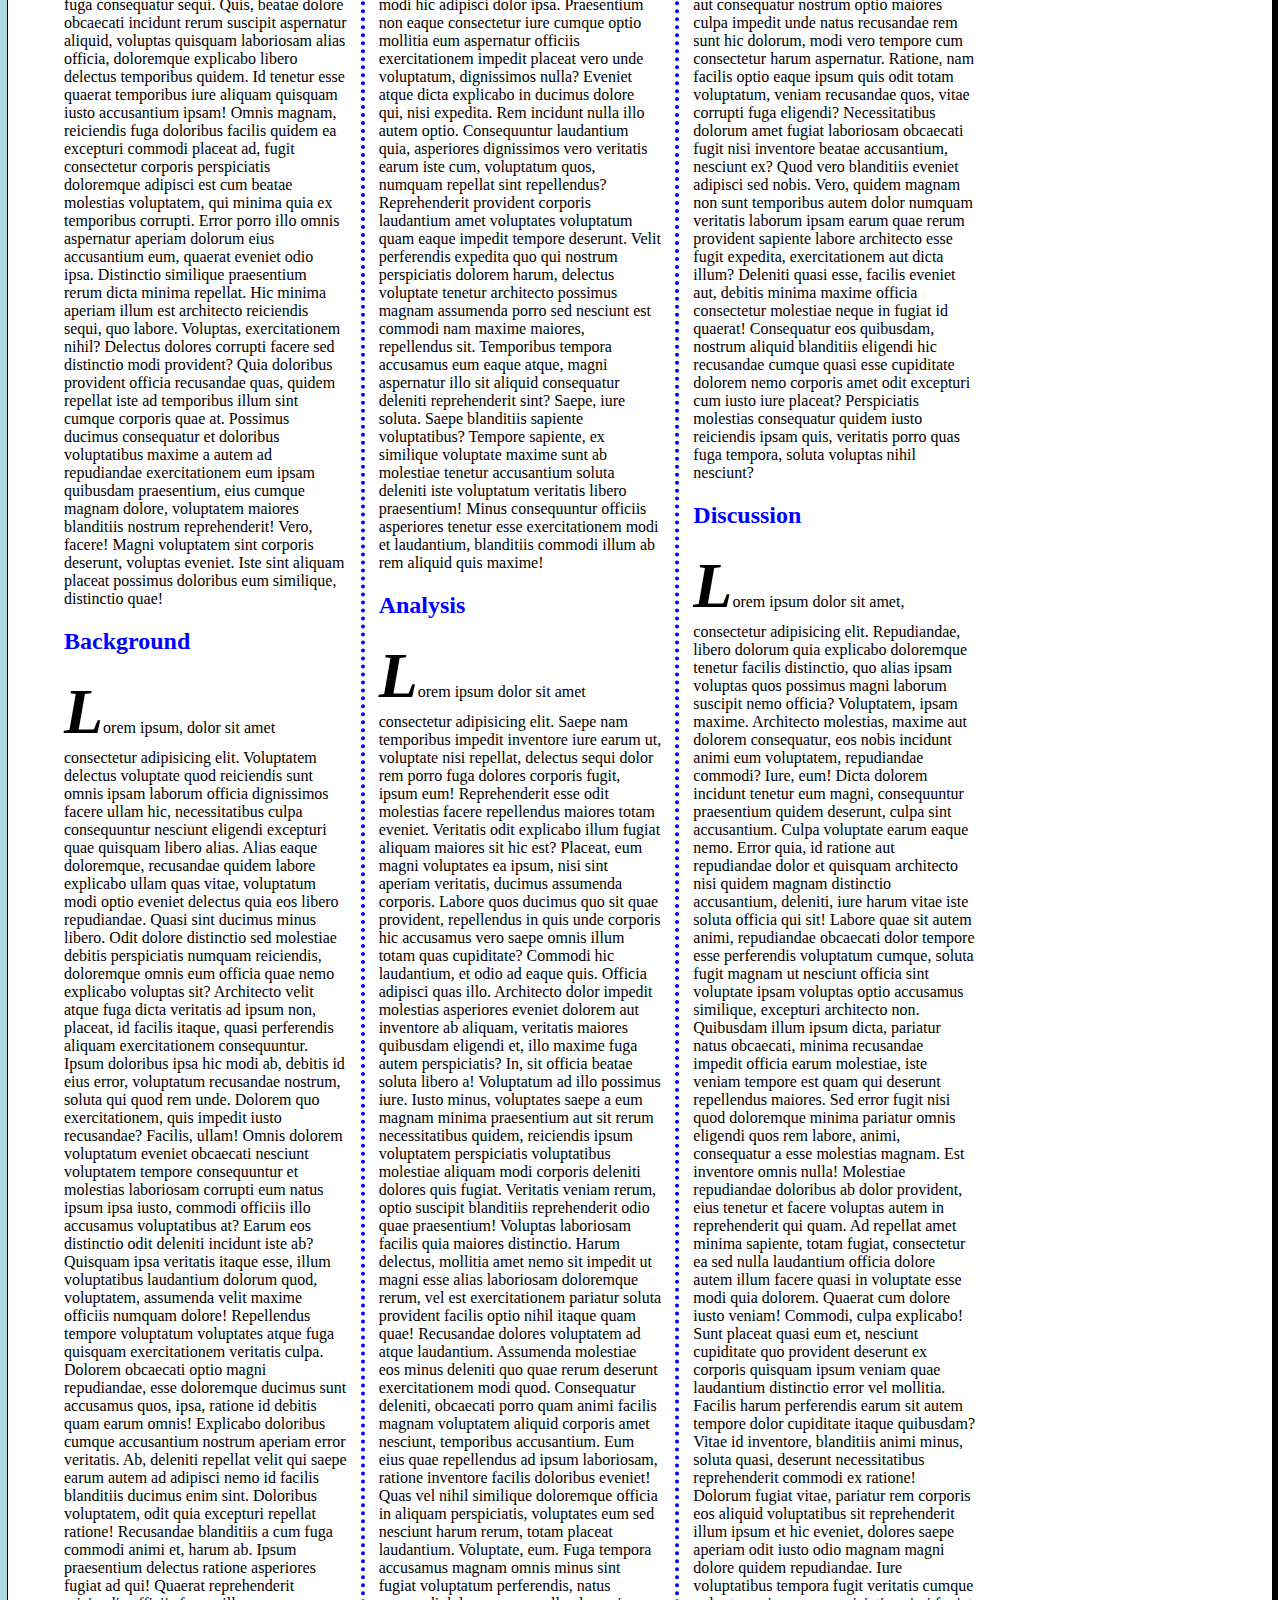
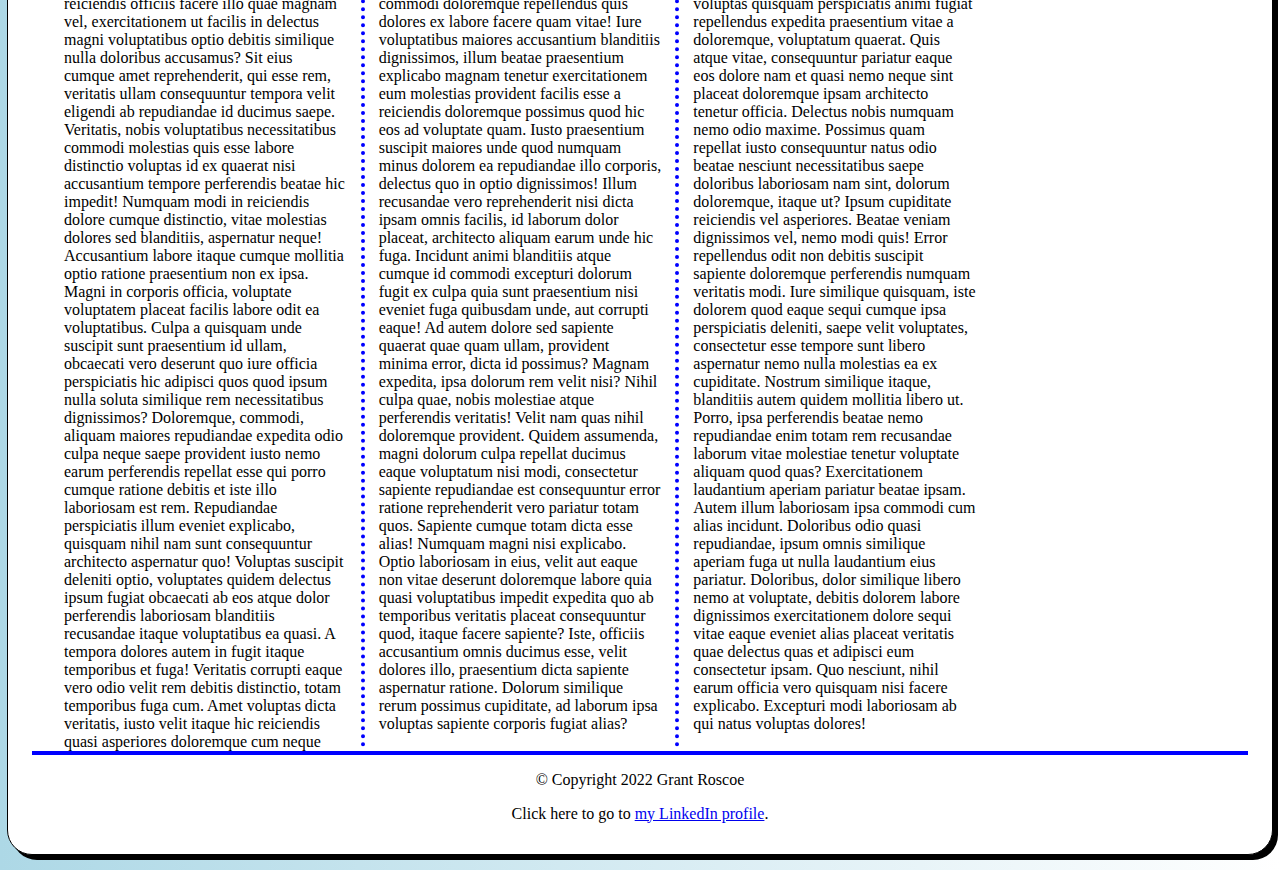
==== commit fee1eafd: "p" ====
--- a/Exam1menu.html
+++ b/Exam1menu.html
@@ -49,10 +49,10 @@
             <li><a href="#Introduction">Introduction</a></li>
             <li><a href="#Background">Background</a></li>
             <li><a href="#Method">Method</a></li>
-           <a>
+           <li>
             <li><a href="#Analysis">Analysis</a></li>
             <li><a href="#Results">Results</a></li>
-           </ul>
+           </li>
              <li><a href="#Discussion">Discussion</a></li>
            
         </ol>
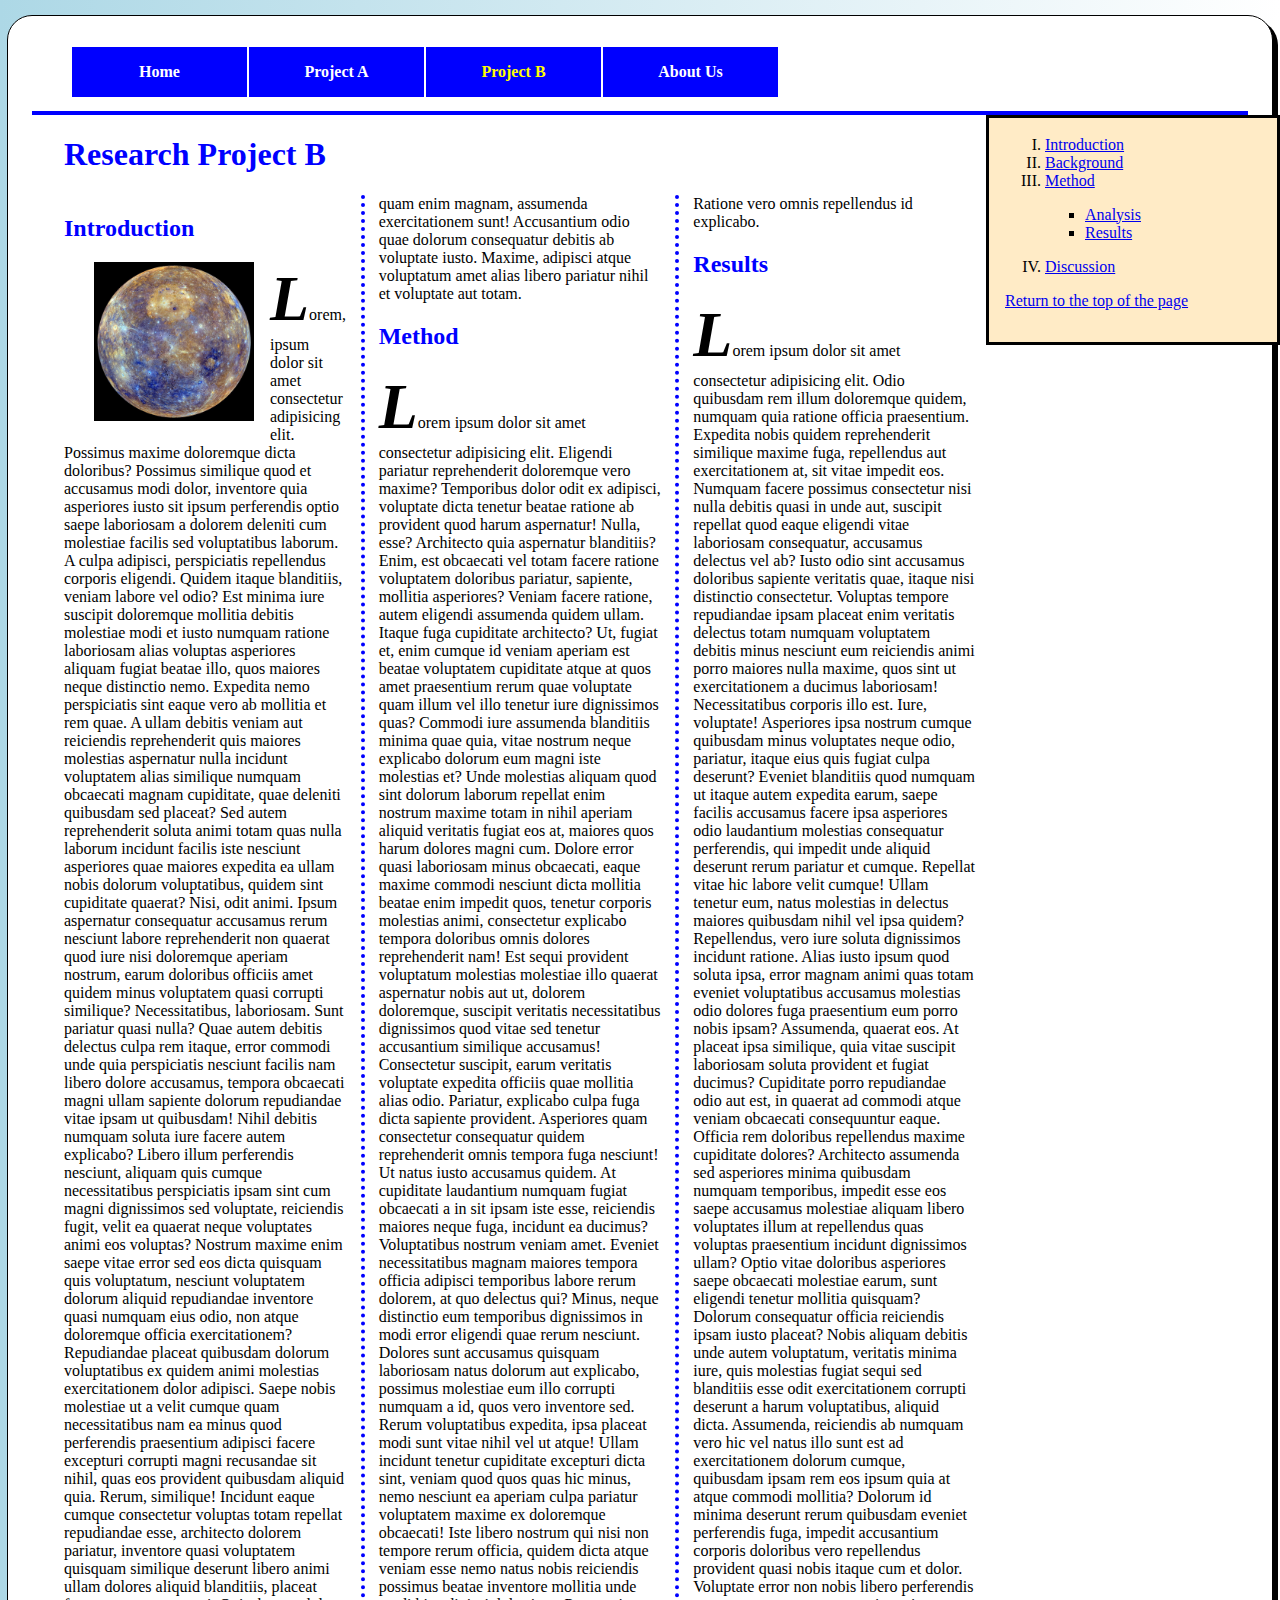
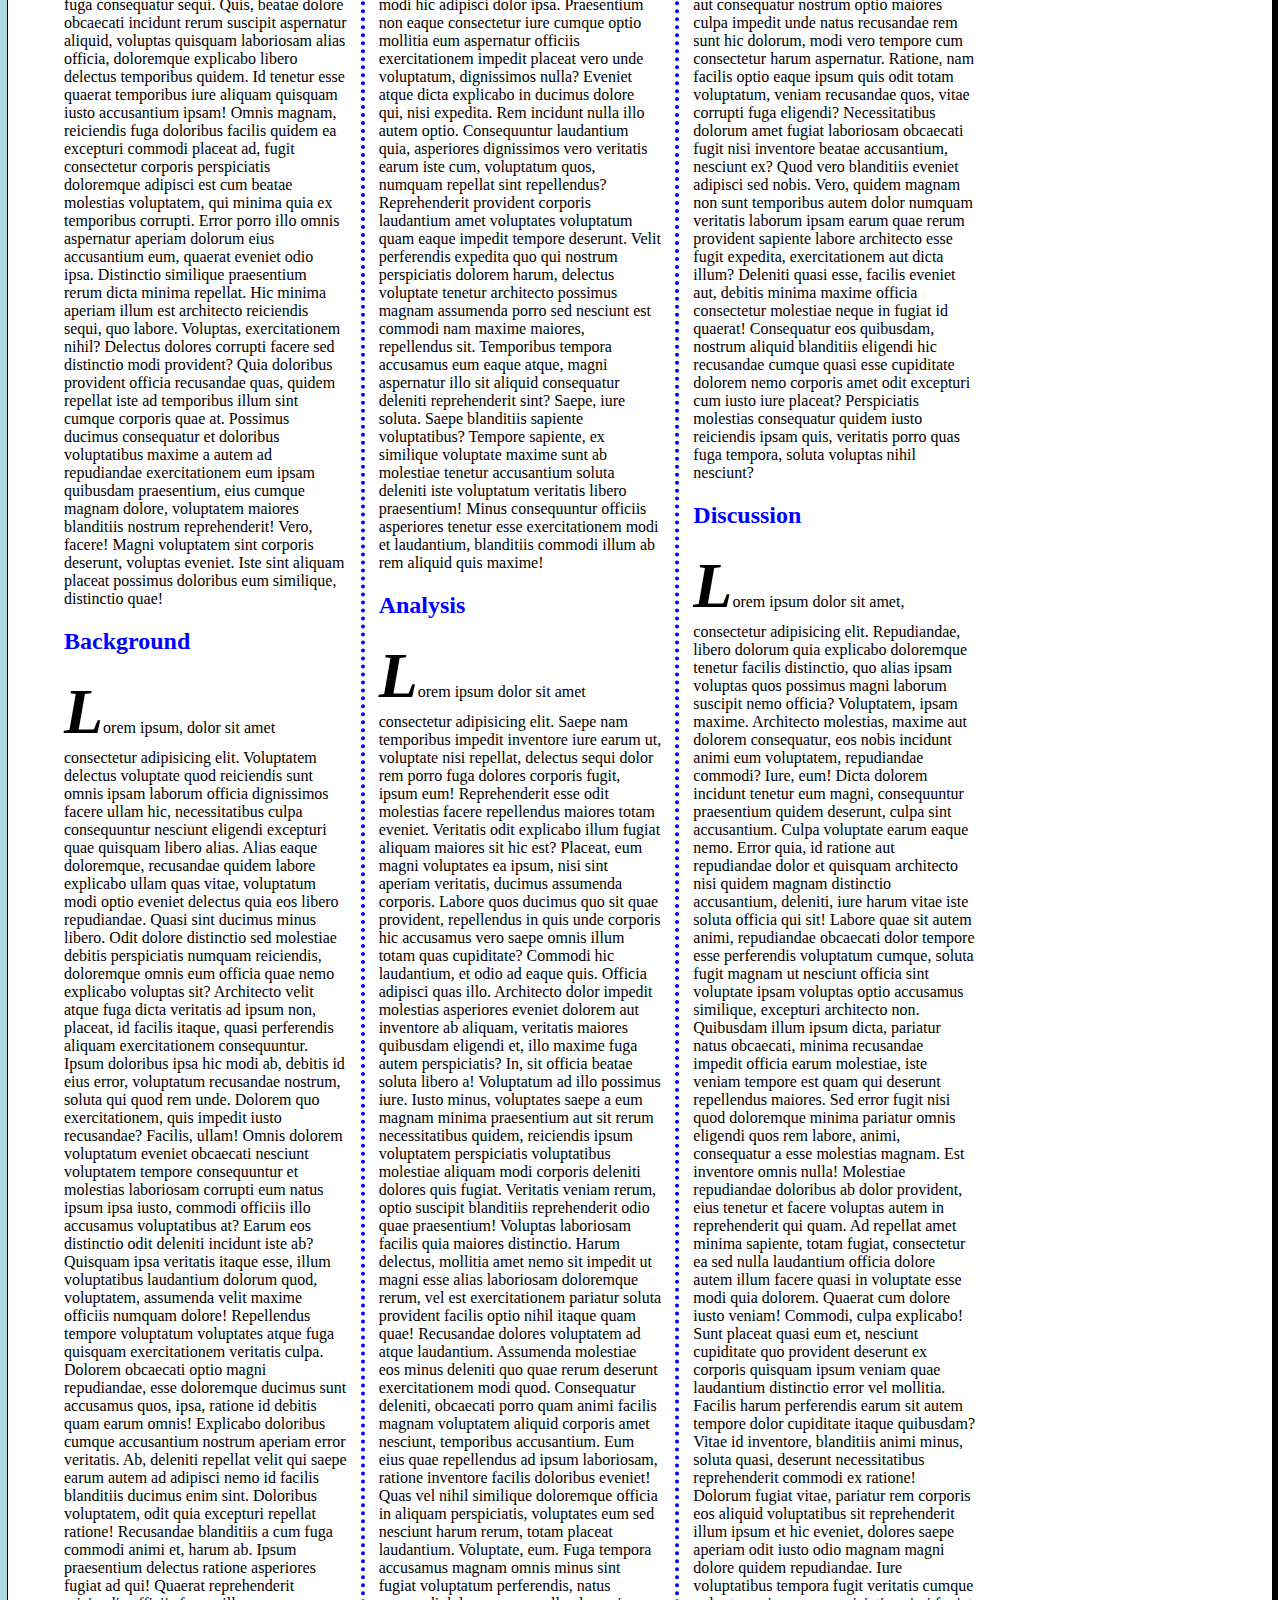
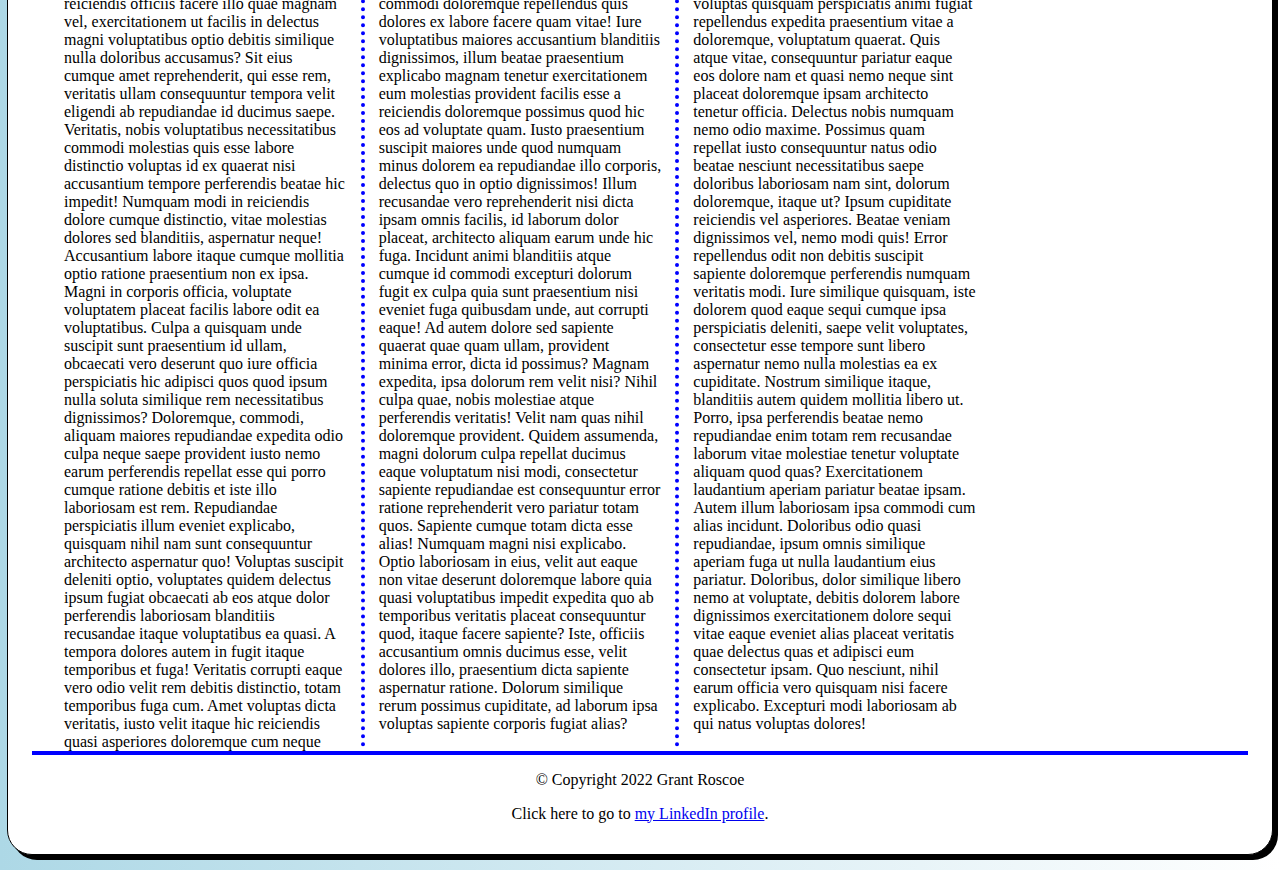
==== commit f7d5ab01: "p" ====
--- a/Exam1menu.html
+++ b/Exam1menu.html
@@ -49,10 +49,10 @@
             <li><a href="#Introduction">Introduction</a></li>
             <li><a href="#Background">Background</a></li>
             <li><a href="#Method">Method</a></li>
-           <li>
+           <ul>
             <li><a href="#Analysis">Analysis</a></li>
             <li><a href="#Results">Results</a></li>
-           </li>
+           </ul>
              <li><a href="#Discussion">Discussion</a></li>
            
         </ol>
